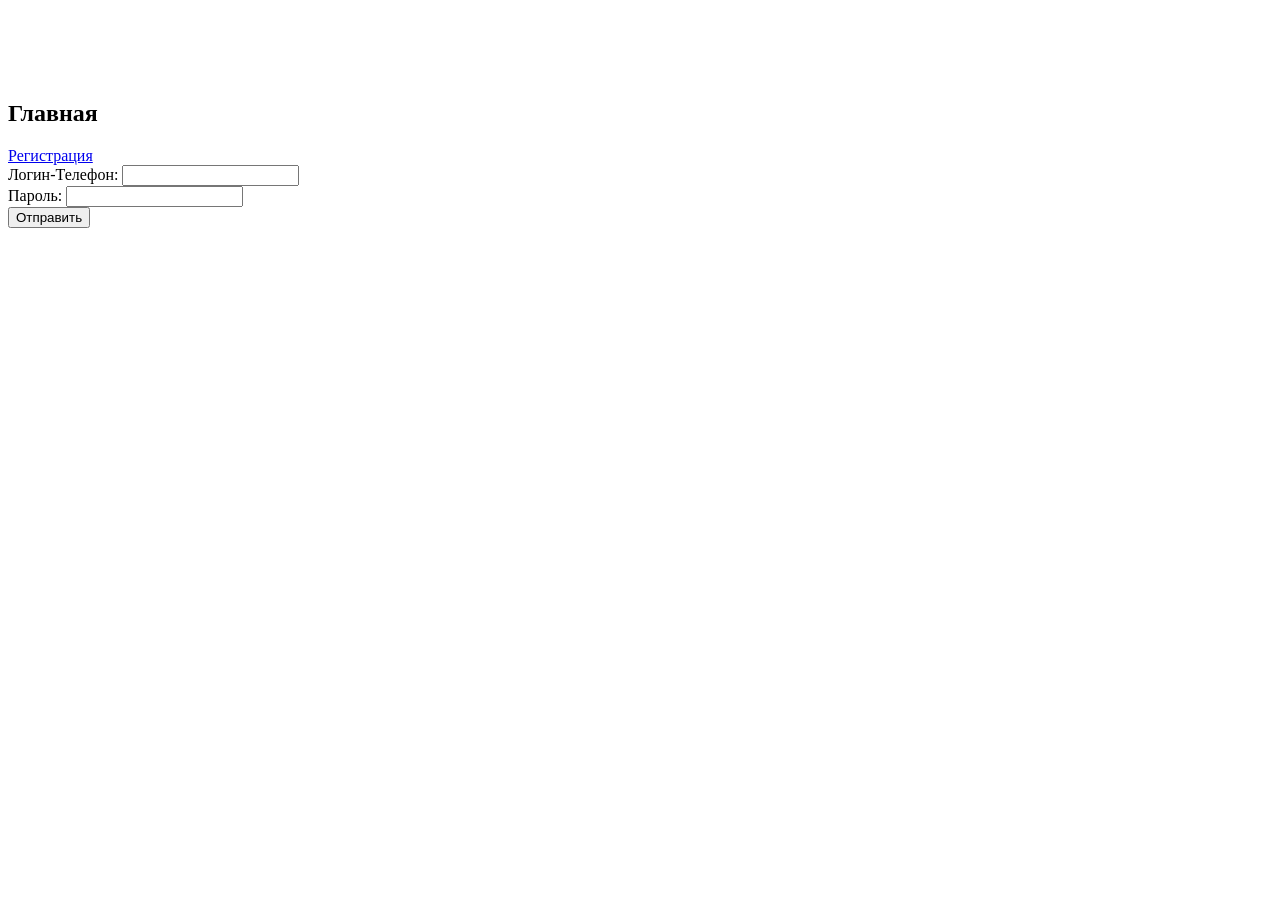
==== src/main/resources/static/index.html @ 87b6386d "Реализована регистрация, аутентификация идет с ошибкой" ====
<!DOCTYPE html>
<html lang="en">
<head>
    <meta charset="UTF-8">
    <title>Main</title>
    <link rel="stylesheet" href="../css/normalize.css">
    <link rel="stylesheet" href="../bootstrap/bootstrap.min.css">
    <link rel="stylesheet" href="../css/main.css">
    <script src="../js/autorize.js" ></script>
</head>
<body>

    <section class="network" style="margin-top: 100px">
        <div class="container">
            <div class="row r0">
                <div class="col">
                    <h1>
                        Главная
                    </h1>
                    <div>
                        <a href="registration.html">Регистрация</a>
                    </div>
                    <div>
                        <form>
                            <label>Логин-Телефон: </label>
                            <input type="text" id="Phone" /><br />
                            <label>Пароль: </label>
                            <input type="password" id="Password"/><br />
                            <!--<label>Фото: </label>
                            <input type="file" id="image"><br/> -->
                            <input type="button" value="Отправить" onclick="autorizeClient()"/>
                        </form>
                        <div id="ErrorAutentification"></div>
                    </div>
                </div>
            </div>
        </div>
    </section>
</body>
</html>
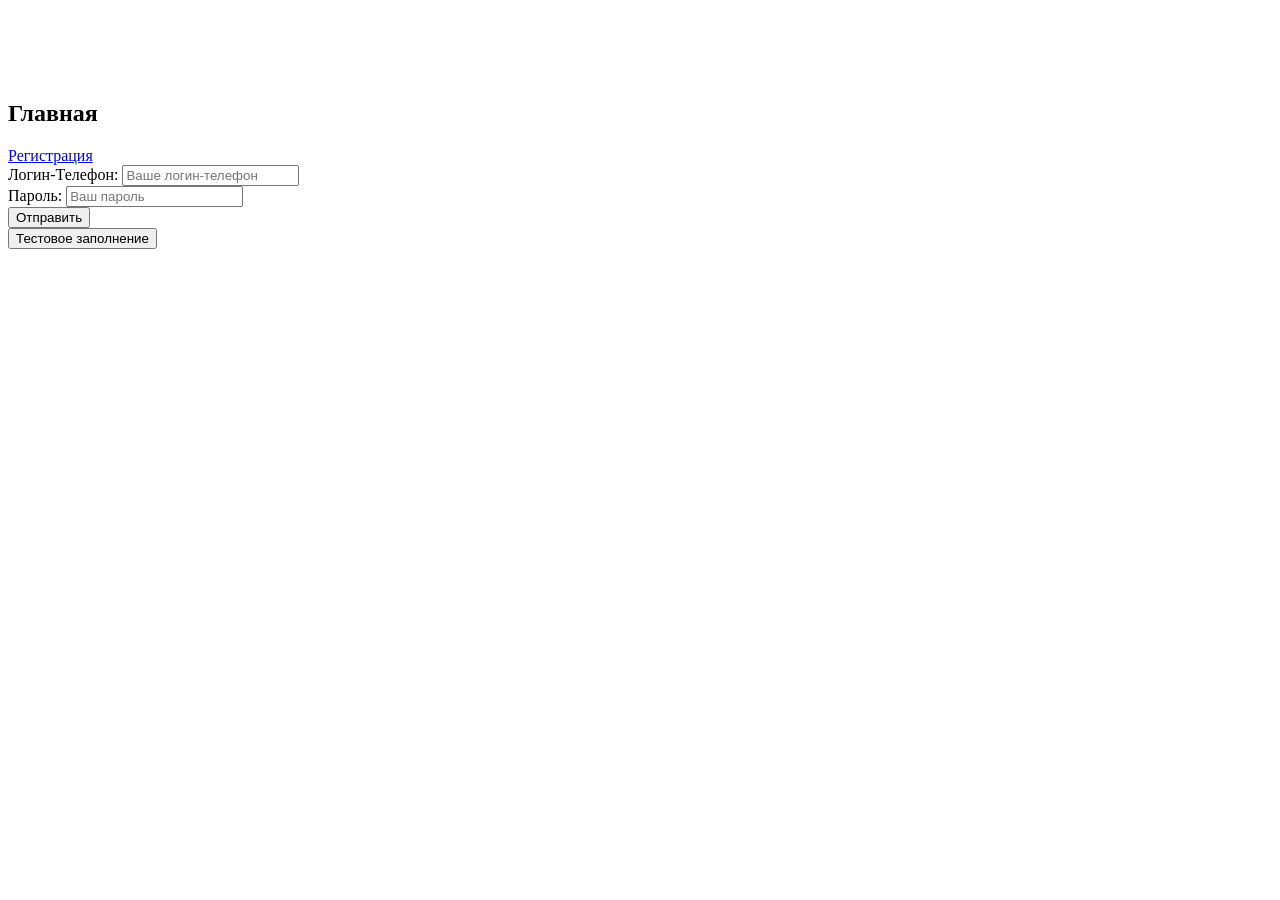
==== commit 0502f38a: "исправлено добавление image в Person Добавлено тестовое наполнение базы добавлено отображение списка" ====
--- a/src/main/resources/static/index.html
+++ b/src/main/resources/static/index.html
@@ -23,14 +23,17 @@
                     <div>
                         <form>
                             <label>Логин-Телефон: </label>
-                            <input type="text" id="Phone" /><br />
+                            <input type="text" id="Phone" required placeholder="Ваше логин-телефон"/><br />
                             <label>Пароль: </label>
-                            <input type="password" id="Password"/><br />
+                            <input type="password" id="Password" required placeholder="Ваш пароль"/><br />
                             <!--<label>Фото: </label>
                             <input type="file" id="image"><br/> -->
                             <input type="button" value="Отправить" onclick="autorizeClient()"/>
                         </form>
                         <div id="ErrorAutentification"></div>
+                    </div>
+                    <div>
+                        <input type="button" onclick="testData()" value="Тестовое заполнение"/>
                     </div>
                 </div>
             </div>
